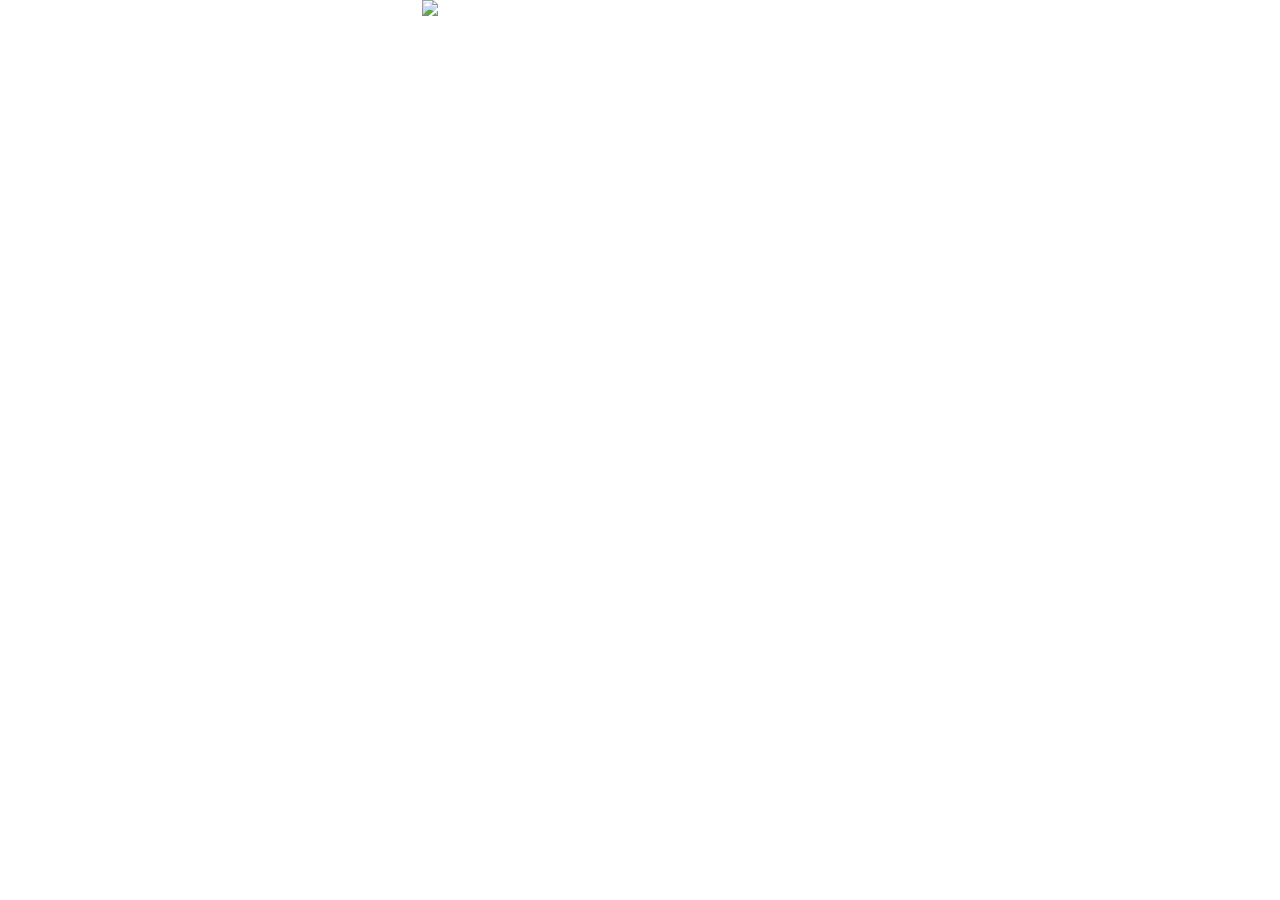
==== arithmisha.html @ 6cee15c9 "Pages commit" ====
<!DOCTYPE html>
<html>
<!--
Arithmisha
(c) miktim@mail.ru
	2016 released as WEB App
	2002 idea, characters, Windows App
-->
<head>
	<meta charset="utf-8">
	<meta http-equiv="cache-control" content="max-age=0">
	<meta http-equiv="cache-control" content="no-cache" >
	<meta http-equiv="expires" content="0" >
	<meta http-equiv="expires" content="Tue, 01 Jan 1980 1:00:00 GMT" >
	<meta http-equiv="pragma" content="no-cache">
	<title>Arithmisha</title>
	<meta name="keywords" lang="ru" content="Арифмиша арифметика пример упражнение">
	<meta name="keywords" lang="en" content="Arithmisha arithmetic example exercise">
	<meta name="robots" content="index, follow">
	<!--script src="https://learn.javascript.ru/article/cookie/cookie.js" type="text/javascript"></script-->
	<script src="arithmisha.js" type="text/javascript"></script>
	<link rel="stylesheet" type="text/css" href="arithmisha.css">
</head>

<body onload="postLoadInit();" onkeypress="keyUpHandle(event);">

<div class="layer1">
<div style="text-align:center;">
	<img src="all.png" width="518" height="334" usemap="#scene" alt="Arithmisha Арифмиша">
	<map name="scene">
		<area id="areaMap" shape="rect" coords="164,22,364,54" href="" alt="Map" title="About...">
		<area id="areaMisha" shape="rect" coords="438,144,515,322" href="" alt="Misha" title="Misha. View history?" >
		<area id="areaTeacher" shape="rect" coords="1,178,78,330" href="" alt="Teacher" title="Teacher. New settings?">
		<area id="areaPupils" shape="rect" coords="127,258,404,333" href="" alt="Class" title="Class. Need help?">
		<area id="areaBlackboard" shape="rect" coords="45,60,480,255" href="" alt="Blackboard" title="Blackboard. New exercise?" >
	</map>
</div>
<div id="divKeyboard" style="visibility:hidden;text-align:center;">
	<div>
		<button value="1" type="button" class="keyButton">1</button>
		<button value="2" type="button" class="keyButton">2</button>
		<button value="3" type="button" class="keyButton">3</button>
		<button value="4" type="button" class="keyButton">4</button>
		<button value="5" type="button" class="keyButton">5</button>
		<button value="6" type="button" class="keyButton">6</button>
		<button value="7" type="button" class="keyButton">7</button>
		<button value="8" type="button" class="keyButton">8</button>
		<button value="9" type="button" class="keyButton">9</button>
		<button value="0" type="button" class="keyButton">0</button>
		<button value="B" type="button" class="keyButtonWide">BS</button> <!--Backspace-->
	</div>
	<div style="padding-top: 4px;">
		<button value="+" type="button" class="keyButton">+</button>
		<button value="-" type="button" class="keyButton">-</button>
		<button id="keyMul" value="*" type="button" class="keyButton">*</button>
		<button id="keyDiv" value="/" type="button" class="keyButton">/</button>
		<button value="<" type="button" class="keyButton">&lt;</button>
		<button value=">" type="button" class="keyButton">&gt;</button>
		<button value="=" type="button" class="keyButton">=</button>
		<button value="." type="button" class="keyButton">.</button>
		<button value="E" type="button" class="keyButtonWide">Enter</button> <!--&#x23ce;-->
	</div>
</div>
</div>
<!--

-->
<div id="divTask" onclick="clickBlackboard();" class="layer2" style="visibility: hidden; top:65px;" >
<var id="varTaskNo" style="margin-left:390px; font-size:15px; padding:0px;"></var>
<table style="margin: 0px auto; padding:0px;"><tr>
	<td style="vertical-align:top;">
		<table>
		 	<tr><td id="e00"><td id="e01"><td id="e02"><td id="e03"><td id="e04"><td id="e05" style="text-align:left;"></tr>
		 	<tr><td id="e10"><td id="e11"><td id="e12"><td id="e13"><td id="e14"><td id="e15" style="text-align:left;"></tr>
		 	<tr><td id="e20"><td id="e21"><td id="e22"><td id="e23"><td id="e24"><td id="e25" style="text-align:left;"></tr>
		 	<tr><td id="e30"><td id="e31"><td id="e32"><td id="e33"><td id="e34"><td id="e35" style="text-align:left;"></tr>
		 	<tr><td id="e40"><td id="e41"><td id="e42"><td id="e43"><td id="e44"><td id="e45" style="text-align:left;"></tr>
		</table>
	</td>	
	<td style="width: 15px;"></td>
	<td style="vertical-align:top;">
		<table>
		 	<tr><td id="e50"><td id="e51"><td id="e52"><td id="e53"><td id="e54"><td id="e55" style="text-align:left;"></tr>
		 	<tr><td id="e60"><td id="e61"><td id="e62"><td id="e63"><td id="e64"><td id="e65" style="text-align:left;"></tr>
		 	<tr><td id="e70"><td id="e71"><td id="e72"><td id="e73"><td id="e74"><td id="e75" style="text-align:left;"></tr>
		 	<tr><td id="e80"><td id="e81"><td id="e82"><td id="e83"><td id="e84"><td id="e85" style="text-align:left;"></tr>
		 	<tr><td id="e90"><td id="e91"><td id="e92"><td id="e93"><td id="e94"><td id="e95" style="text-align:left;"></tr>
		</table>
	</td>
</table>
<var id="varResult" style="font-size: 15px;"></var>
</div>

<div id="divSettings" class="layer3" style="visibility:hidden;font-size:15px;top:80px;">
<table style="margin: 0px auto;"><tr>
	<td style="vertical-align:top;">
		<div> &nbsp;<var id="setOp">Action</var>:<br>
			<input class="setOp" type="checkbox" value="1"> <var id="setOpAdd">addition</var><br>
			<input class="setOp" type="checkbox" value="2"> <var id="setOpSub">subtraction</var><br>
			<input class="setOp" type="checkbox" value="4"> <var id="setOpMul">multiplication</var><br>
			<input class="setOp" type="checkbox" value="8"> <var id="setOpDiv">division</var><br>
		</div>
	</td>
	<td style="vertical-align:top;">
		<div> &nbsp;<var id="setOrder">Magnitude</var>:<br>
			<input class="setOrder" type="checkbox" value="16"> <var id="setOrderOnes">ones</var><br>
			<input class="setOrder" type="checkbox" value="32"> <var id="setOrderTens">tens</var><br>
			<input class="setOrder" type="checkbox" value="64"> <var id="setOrderTenths">tenths</var><br>
		</div>
	</td>
	<td style="vertical-align:top;">
		<div> &nbsp;<var id="setFind">To find</var>:<br>
			<input class="setFind" type="checkbox" value="256"> <var id="setFindRes">result</var><br>
			<input class="setFind" type="checkbox" value="640"> <var id="setFindOpd">operand</var><br>
			<input class="setFind" type="checkbox" value="1024"> <var id="setFindOp">action</var><br>
			<input class="setFind" type="checkbox" value="2048"> <var id="setFindRel">relationship</var><br>
		</div>
	</td>
</table>
<table style="margin: 0px auto; vertical-align: top;"><tr>
	<td><var id="setOpd2nd">2nd operand</var>: 
	<td id="minOpd2nd" class="edited">1</td><td> - </td><td id="maxOpd2nd" class="editable">9</td>
</table>
</div>

<div id="divHelp" class="layer4" style="visibility:hidden;font-size:18px; top:80px; font-style:italic;" onclick="clickBlackboard();" >
	<div id="helpText" >
		Help Misha to solve the examples!<br><br>
		Click here for а new exercise.<br>
		Click the Teacher to adjust the difficulty.<br>
		Click Misha to view history.<br>
		Click pupils to get this help.<br>
	</div>
</div>

<div id="divAbout" class="layer9" style="visibility:hidden;left:7px;top:25px;">
	<img src="about.png" width="194" height="226" alt="About" onclick="document.getElementById('divAbout').style.visibility = 'hidden';">
	<div class="layer10 rotate3deg" style="left:2px;top:30px;color:black;" onclick="document.getElementById('divAbout').style.visibility = 'hidden';">
		<p style="font-weight:bold;"><var id="aboutApp">Arithmisha</var></p>
		<p style="font-size:8pt; line-height:1;">
			<var id="aboutCharacters">
				All the characters are fictional.<br>
				Any resemblance to real<br> people is accidental.<br>
			</var>
		</p>
	</div>
</div>

<script>localize();
function localize() {
	var script = document.createElement("script");
	script.type = "text/javascript";
	script.src = "lang_"+
		(window.navigator.userLanguage || window.navigator.language).split("-")[0] + ".js";
	document.body.appendChild(script);
}
</script>
</body>
</html>
---- arithmisha.css ----
body {
	background-color: white;
	margin: 0;
}
td {text-align: left;}

.normal {
	font-size: 18px;
	text-align: center;
	color: white;
}
.wrongAnswer {
	font-size: 18px;
	text-align: center;
	color: red;
	text-decoration: line-through;
}
.rightAnswer {
	font-size: 18px;
	text-align: center;
	color: lightgreen;
	text-decoration: none;
}
img {
	border-width: 0;
}
area {
	border-width:0;
}
var {
	font-style: normal;
}
button {
	height: 50px;
	line-height: 40px;
	text-align: center;
	border-width: 1px;
	border-radius: 8px;
	background-color: lightgray;
}
button.keyButton {
	width: 50px;
	font-weight: bold;
}
button.keyButtonWide {
	width: 75px;
}
.rotate3deg {
	-webkit-transform: rotate(3deg);
	-moz-transform: rotate(3deg);
	-o-transform: rotate(3deg);
	-ms-transform: rotate(3deg);
	transform: rotate(3deg);
}
.layer1, .layer2, .layer3, .layer4, .layer5, .layer9, .layer10 {
	position: absolute;
	width: 1024px; 
	top: 0;
	font-family:sans-serif;
	color: white;
	text-align: center;
} 
.layer1 { z-index: 1; } 
.layer2 { z-index: 2; }
.layer3 { z-index: 3; }
.layer4 { z-index: 4; }
.layer5 { z-index: 5; }
.layer9 { z-index: 9; }
.layer10{ z-index: 10;} 

td.editable {
	font-size: 18px;
	text-align: center;
	color: yellow;
}
/* blinking border http://stackoverflow.com/questions/23635271/how-to-make-an-elements-border-flash */
@-webkit-keyframes borderBlink {    
    from, to {    
        border-color: transparent    
    }    
    50% {    
        border-color: darkgray    
    }    
}    
@keyframes borderBlink {    
    from, to {    
        border-color: transparent    
    }    
    50% {    
        border-color: darkgray    
    }    
}    
.borderBlink{    
    border:1px solid darkgray;
    /* add 'border-color: transparent' if you wish no border to show initially */  
}
td.edited {
   -webkit-animation: borderBlink 1s step-end infinite;    
   animation: borderBlink 1s step-end infinite;    
	color: black;
	text-align: center;
	font-size: 16px;
	background-color: white;
   border:1px solid black;
}
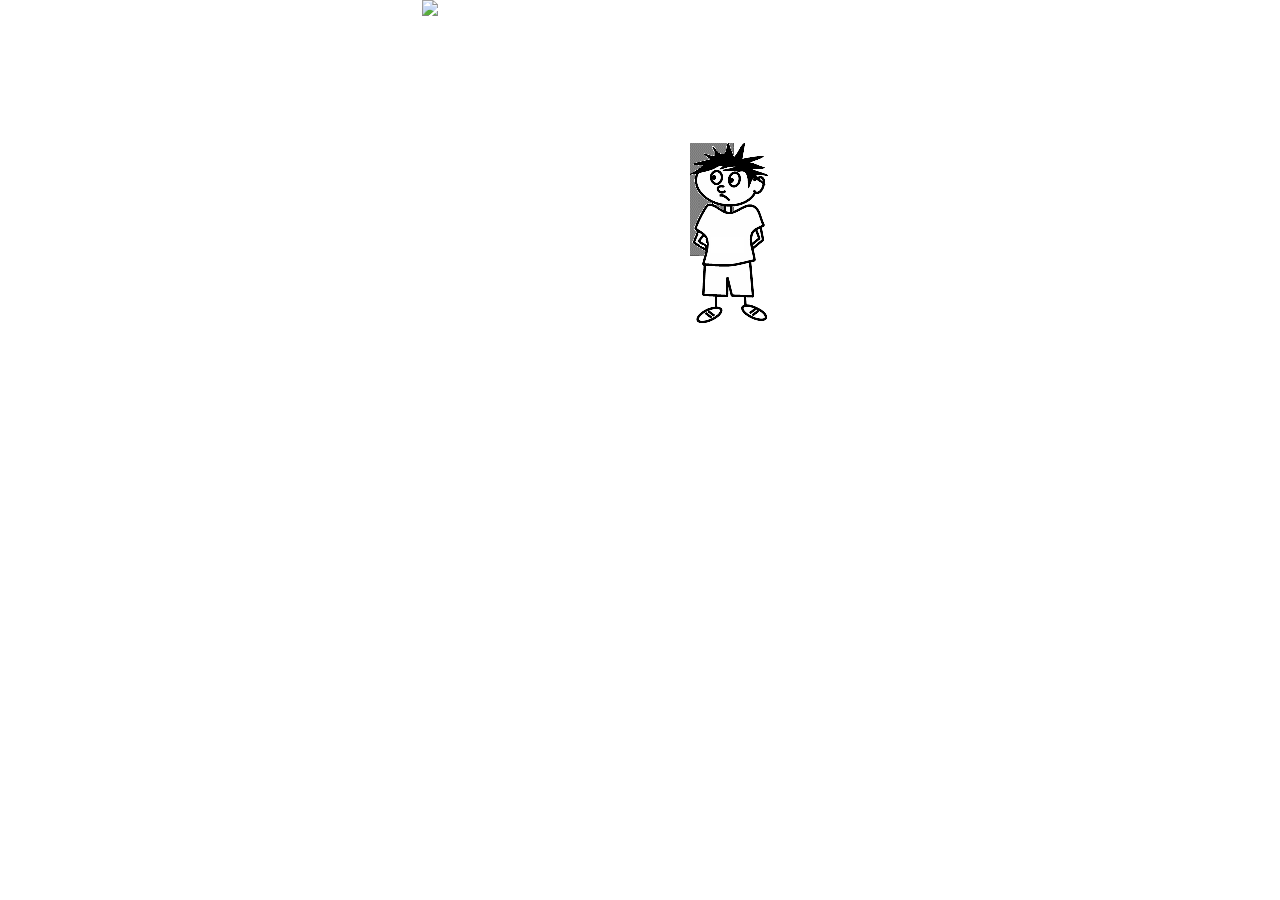
==== commit a2c78ef1: "Pages commit" ====
--- a/arithmisha.html
+++ b/arithmisha.html
@@ -29,7 +29,7 @@
 	<img src="all.png" width="518" height="334" usemap="#scene" alt="Arithmisha Арифмиша">
 	<map name="scene">
 		<area id="areaMap" shape="rect" coords="164,22,364,54" href="" alt="Map" title="About...">
-		<area id="areaMisha" shape="rect" coords="438,144,515,322" href="" alt="Misha" title="Misha. View history?" >
+		<!--area id="areaMisha" shape="rect" coords="438,144,515,322" href="" alt="Misha" title="Misha. View history?" -->
 		<area id="areaTeacher" shape="rect" coords="1,178,78,330" href="" alt="Teacher" title="Teacher. New settings?">
 		<area id="areaPupils" shape="rect" coords="127,258,404,333" href="" alt="Class" title="Class. Need help?">
 		<area id="areaBlackboard" shape="rect" coords="45,60,480,255" href="" alt="Blackboard" title="Blackboard. New exercise?" >
@@ -70,21 +70,21 @@
 <table style="margin: 0px auto; padding:0px;"><tr>
 	<td style="vertical-align:top;">
 		<table>
-		 	<tr><td id="e00"><td id="e01"><td id="e02"><td id="e03"><td id="e04"><td id="e05" style="text-align:left;"></tr>
-		 	<tr><td id="e10"><td id="e11"><td id="e12"><td id="e13"><td id="e14"><td id="e15" style="text-align:left;"></tr>
-		 	<tr><td id="e20"><td id="e21"><td id="e22"><td id="e23"><td id="e24"><td id="e25" style="text-align:left;"></tr>
-		 	<tr><td id="e30"><td id="e31"><td id="e32"><td id="e33"><td id="e34"><td id="e35" style="text-align:left;"></tr>
-		 	<tr><td id="e40"><td id="e41"><td id="e42"><td id="e43"><td id="e44"><td id="e45" style="text-align:left;"></tr>
+		 	<tr><td id="e00"><td id="e01"><td id="e02"><td id="e03"><td id="e04"><td id="e05"></tr>
+		 	<tr><td id="e10"><td id="e11"><td id="e12"><td id="e13"><td id="e14"><td id="e15"></tr>
+		 	<tr><td id="e20"><td id="e21"><td id="e22"><td id="e23"><td id="e24"><td id="e25"></tr>
+		 	<tr><td id="e30"><td id="e31"><td id="e32"><td id="e33"><td id="e34"><td id="e35"></tr>
+		 	<tr><td id="e40"><td id="e41"><td id="e42"><td id="e43"><td id="e44"><td id="e45"></tr>
 		</table>
 	</td>	
 	<td style="width: 15px;"></td>
 	<td style="vertical-align:top;">
 		<table>
-		 	<tr><td id="e50"><td id="e51"><td id="e52"><td id="e53"><td id="e54"><td id="e55" style="text-align:left;"></tr>
-		 	<tr><td id="e60"><td id="e61"><td id="e62"><td id="e63"><td id="e64"><td id="e65" style="text-align:left;"></tr>
-		 	<tr><td id="e70"><td id="e71"><td id="e72"><td id="e73"><td id="e74"><td id="e75" style="text-align:left;"></tr>
-		 	<tr><td id="e80"><td id="e81"><td id="e82"><td id="e83"><td id="e84"><td id="e85" style="text-align:left;"></tr>
-		 	<tr><td id="e90"><td id="e91"><td id="e92"><td id="e93"><td id="e94"><td id="e95" style="text-align:left;"></tr>
+		 	<tr><td id="e50"><td id="e51"><td id="e52"><td id="e53"><td id="e54"><td id="e55"></tr>
+		 	<tr><td id="e60"><td id="e61"><td id="e62"><td id="e63"><td id="e64"><td id="e65"></tr>
+		 	<tr><td id="e70"><td id="e71"><td id="e72"><td id="e73"><td id="e74"><td id="e75"></tr>
+		 	<tr><td id="e80"><td id="e81"><td id="e82"><td id="e83"><td id="e84"><td id="e85"></tr>
+		 	<tr><td id="e90"><td id="e91"><td id="e92"><td id="e93"><td id="e94"><td id="e95"></tr>
 		</table>
 	</td>
 </table>
@@ -145,7 +145,9 @@
 		</p>
 	</div>
 </div>
-
+<div class="layer5" style="text-align:right; left:689px; top: 141px; width: 81px;">
+	<img id="areaMisha" src="misha.gif" width="81" height="185" alt="Misha" title="Misha. View history?">
+</div>
 <script>localize();
 function localize() {
 	var script = document.createElement("script");
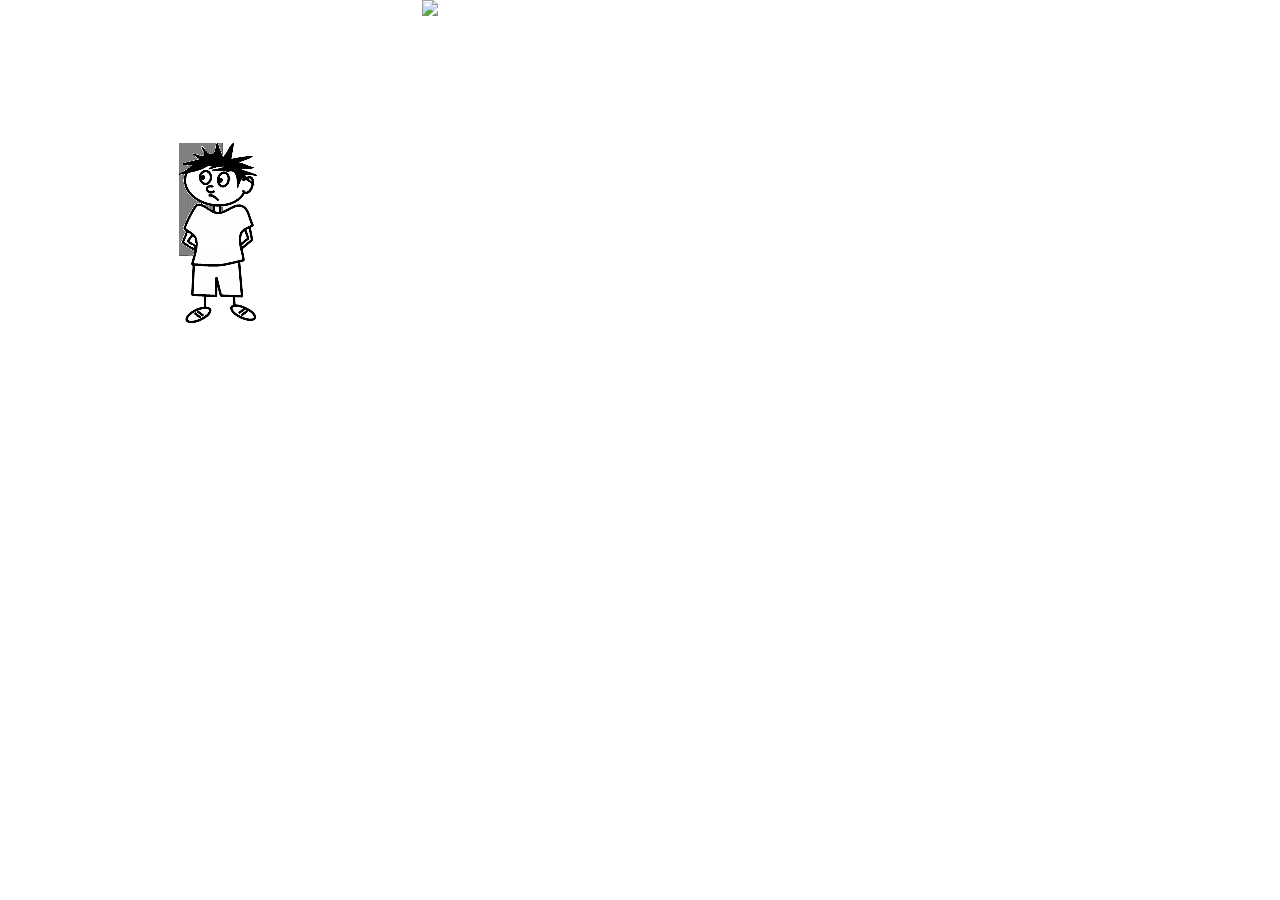
==== commit 48298145: "Pages commit" ====
--- a/arithmisha.html
+++ b/arithmisha.html
@@ -1,28 +1,25 @@
 <!DOCTYPE html>
-<html>
 <!--
 Arithmisha
 (c) miktim@mail.ru
 	2016 released as WEB App
 	2002 idea, characters, Windows App
 -->
+<!-- http://stackoverflow.com/questions/15228697/prevent-html5-page-from-caching-what-replaces-cache-control-pragmano-cache -->
+<html manifest="manifest.appcache">
 <head>
 	<meta charset="utf-8">
-	<meta http-equiv="cache-control" content="max-age=0">
-	<meta http-equiv="cache-control" content="no-cache" >
-	<meta http-equiv="expires" content="0" >
-	<meta http-equiv="expires" content="Tue, 01 Jan 1980 1:00:00 GMT" >
-	<meta http-equiv="pragma" content="no-cache">
 	<title>Arithmisha</title>
 	<meta name="keywords" lang="ru" content="Арифмиша арифметика пример упражнение">
 	<meta name="keywords" lang="en" content="Arithmisha arithmetic example exercise">
 	<meta name="robots" content="index, follow">
+	<meta name="viewport" content="width=device-width">
 	<!--script src="https://learn.javascript.ru/article/cookie/cookie.js" type="text/javascript"></script-->
 	<script src="arithmisha.js" type="text/javascript"></script>
 	<link rel="stylesheet" type="text/css" href="arithmisha.css">
 </head>
 
-<body onload="postLoadInit();" onkeypress="keyUpHandle(event);">
+<body onload="postLoadInit();" onkeydown="keyboardHandle(event);" ondblclick="return false;">
 
 <div class="layer1">
 <div style="text-align:center;">
@@ -30,7 +27,7 @@
 	<map name="scene">
 		<area id="areaMap" shape="rect" coords="164,22,364,54" href="" alt="Map" title="About...">
 		<!--area id="areaMisha" shape="rect" coords="438,144,515,322" href="" alt="Misha" title="Misha. View history?" -->
-		<area id="areaTeacher" shape="rect" coords="1,178,78,330" href="" alt="Teacher" title="Teacher. New settings?">
+		<!--area id="areaTeacher" shape="rect" coords="1,178,78,330" href="" alt="Teacher" title="Teacher. New settings?"-->
 		<area id="areaPupils" shape="rect" coords="127,258,404,333" href="" alt="Class" title="Class. Need help?">
 		<area id="areaBlackboard" shape="rect" coords="45,60,480,255" href="" alt="Blackboard" title="Blackboard. New exercise?" >
 	</map>
@@ -65,30 +62,24 @@
 <!--
 
 -->
-<div id="divTask" onclick="clickBlackboard();" class="layer2" style="visibility: hidden; top:65px;" >
-<var id="varTaskNo" style="margin-left:390px; font-size:15px; padding:0px;"></var>
-<table style="margin: 0px auto; padding:0px;"><tr>
-	<td style="vertical-align:top;">
-		<table>
-		 	<tr><td id="e00"><td id="e01"><td id="e02"><td id="e03"><td id="e04"><td id="e05"></tr>
-		 	<tr><td id="e10"><td id="e11"><td id="e12"><td id="e13"><td id="e14"><td id="e15"></tr>
-		 	<tr><td id="e20"><td id="e21"><td id="e22"><td id="e23"><td id="e24"><td id="e25"></tr>
-		 	<tr><td id="e30"><td id="e31"><td id="e32"><td id="e33"><td id="e34"><td id="e35"></tr>
-		 	<tr><td id="e40"><td id="e41"><td id="e42"><td id="e43"><td id="e44"><td id="e45"></tr>
-		</table>
-	</td>	
-	<td style="width: 15px;"></td>
-	<td style="vertical-align:top;">
-		<table>
-		 	<tr><td id="e50"><td id="e51"><td id="e52"><td id="e53"><td id="e54"><td id="e55"></tr>
-		 	<tr><td id="e60"><td id="e61"><td id="e62"><td id="e63"><td id="e64"><td id="e65"></tr>
-		 	<tr><td id="e70"><td id="e71"><td id="e72"><td id="e73"><td id="e74"><td id="e75"></tr>
-		 	<tr><td id="e80"><td id="e81"><td id="e82"><td id="e83"><td id="e84"><td id="e85"></tr>
-		 	<tr><td id="e90"><td id="e91"><td id="e92"><td id="e93"><td id="e94"><td id="e95"></tr>
-		</table>
-	</td>
-</table>
-<var id="varResult" style="font-size: 15px;"></var>
+<div id="divTask" onclick="clickBlackboard();" class="layer2" style="visibility: hidden; top:80px;" >
+	<table style="vertical-align:top; display:inline-block;">
+	 	<tr><td id="e00"><td id="e01"><td id="e02"><td id="e03"><td id="e04"><td id="e05"></tr>
+	 	<tr><td id="e10"><td id="e11"><td id="e12"><td id="e13"><td id="e14"><td id="e15"></tr>
+	 	<tr><td id="e20"><td id="e21"><td id="e22"><td id="e23"><td id="e24"><td id="e25"></tr>
+	 	<tr><td id="e30"><td id="e31"><td id="e32"><td id="e33"><td id="e34"><td id="e35"></tr>
+	 	<tr><td id="e40"><td id="e41"><td id="e42"><td id="e43"><td id="e44"><td id="e45"></tr>
+	</table>
+	&nbsp;&nbsp;&nbsp;&nbsp;
+	<table style="vertical-align:top; display:inline-block;">
+	 	<tr><td id="e50"><td id="e51"><td id="e52"><td id="e53"><td id="e54"><td id="e55"></tr>
+	 	<tr><td id="e60"><td id="e61"><td id="e62"><td id="e63"><td id="e64"><td id="e65"></tr>
+	 	<tr><td id="e70"><td id="e71"><td id="e72"><td id="e73"><td id="e74"><td id="e75"></tr>
+	 	<tr><td id="e80"><td id="e81"><td id="e82"><td id="e83"><td id="e84"><td id="e85"></tr>
+	 	<tr><td id="e90"><td id="e91"><td id="e92"><td id="e93"><td id="e94"><td id="e95"></tr>
+	</table><br>
+	<var id="varResult" style="font-size: 15px;"></var>
+	<var id="varTaskNo" style="font-size:15px; padding:0px;"></var>
 </div>
 
 <div id="divSettings" class="layer3" style="visibility:hidden;font-size:15px;top:80px;">
@@ -133,9 +124,9 @@
 	</div>
 </div>
 
-<div id="divAbout" class="layer9" style="visibility:hidden;left:7px;top:25px;">
-	<img src="about.png" width="194" height="226" alt="About" onclick="document.getElementById('divAbout').style.visibility = 'hidden';">
-	<div class="layer10 rotate3deg" style="left:2px;top:30px;color:black;" onclick="document.getElementById('divAbout').style.visibility = 'hidden';">
+<div id="divAbout" style="visibility:hidden;">
+	<img class="layer9" style="margin-left:-90px; width:194px; top:25px;" src="about.png" width="194" height="226" alt="About" onclick="document.getElementById('divAbout').style.visibility = 'hidden';">
+	<div class="layer10 rotate3deg" style="top:60px;color:black;padding-left:5px" onclick="document.getElementById('divAbout').style.visibility = 'hidden';">
 		<p style="font-weight:bold;"><var id="aboutApp">Arithmisha</var></p>
 		<p style="font-size:8pt; line-height:1;">
 			<var id="aboutCharacters">
@@ -145,9 +136,11 @@
 		</p>
 	</div>
 </div>
-<div class="layer5" style="text-align:right; left:689px; top: 141px; width: 81px;">
-	<img id="areaMisha" src="misha.gif" width="81" height="185" alt="Misha" title="Misha. View history?">
-</div>
+
+<img id="areaMisha" class="layer5" style="top:141px; width:81px; margin-left:178px;" src="misha.gif" width="81" height="185" alt="Misha" title="Misha. View history?">
+
+<img id="areaTeacher" class="layer6" style="top:175px; width:87px; margin-left:-259px;" src="teacher.gif" width="87" height="160" alt="Teacher" title="Teacher. New settings?">
+
 <script>localize();
 function localize() {
 	var script = document.createElement("script");
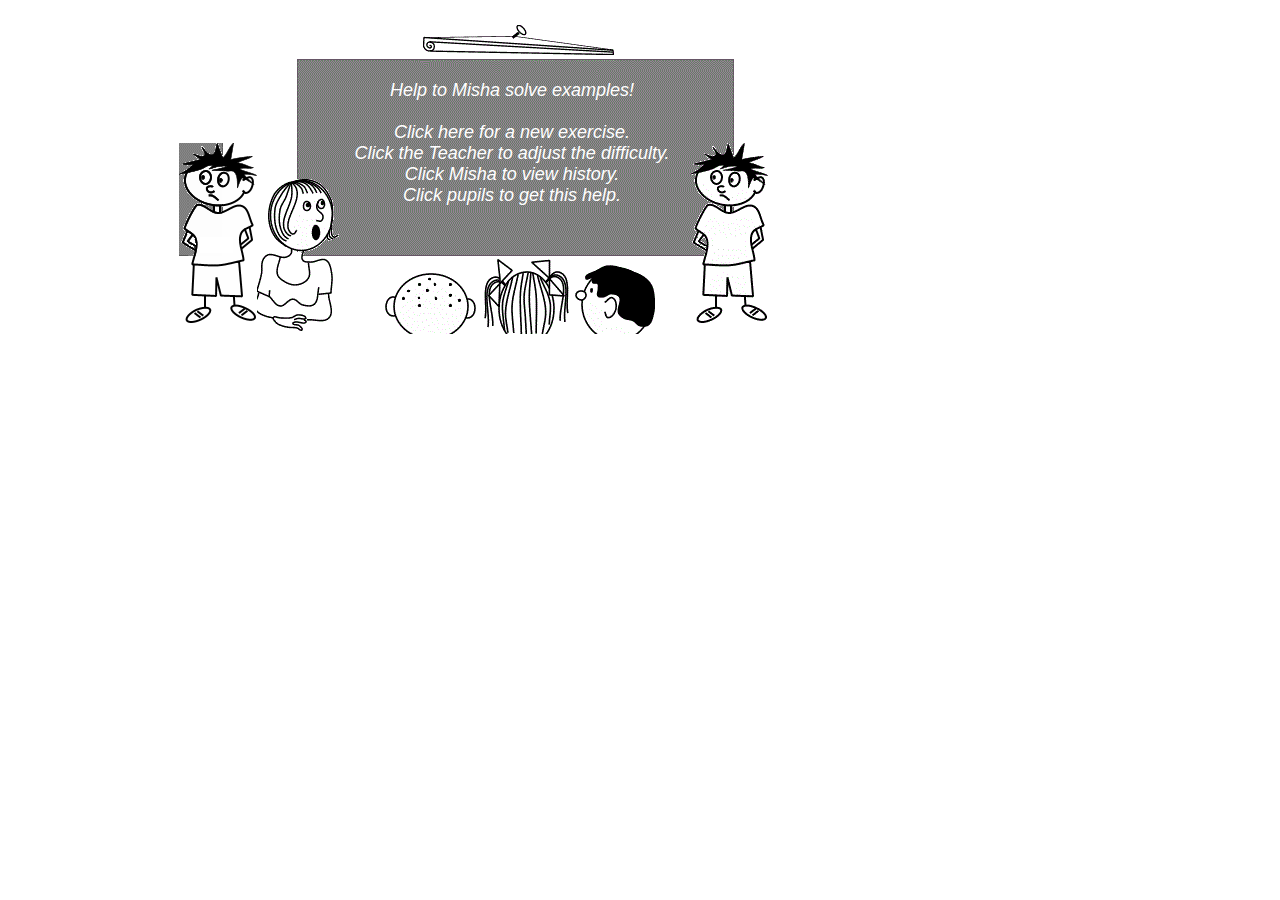
==== commit 4d671e77: "Pages commit" ====
--- a/arithmisha.html
+++ b/arithmisha.html
@@ -5,26 +5,31 @@
 	2016 released as WEB App
 	2002 idea, characters, Windows App
 -->
-<!-- http://stackoverflow.com/questions/15228697/prevent-html5-page-from-caching-what-replaces-cache-control-pragmano-cache -->
-<html manifest="manifest.appcache">
+<html>
 <head>
 	<meta charset="utf-8">
 	<title>Arithmisha</title>
+<!-- http://stackoverflow.com/questions/1341089/using-meta-tags-to-turn-off-caching-in-all-browsers -->
+	<meta http-equiv="cache-control" content="max-age=0" />
+	<meta http-equiv="cache-control" content="no-cache" />
+	<meta http-equiv="expires" content="0" />
+	<meta http-equiv="expires" content="Tue, 01 Jan 1980 1:00:00 GMT" />
+	<meta http-equiv="pragma" content="no-cache" />
 	<meta name="keywords" lang="ru" content="Арифмиша арифметика пример упражнение">
 	<meta name="keywords" lang="en" content="Arithmisha arithmetic example exercise">
 	<meta name="robots" content="index, follow">
 	<meta name="viewport" content="width=device-width">
-	<!--script src="https://learn.javascript.ru/article/cookie/cookie.js" type="text/javascript"></script-->
-	<script src="arithmisha.js" type="text/javascript"></script>
-	<link rel="stylesheet" type="text/css" href="arithmisha.css">
+	<script src="./js/cookie.js" type="text/javascript"></script>
+	<script src="./js/arithmisha.js" type="text/javascript"></script>
+	<link rel="stylesheet" href="arithmisha.css" type="text/css">
 </head>
 
-<body onload="postLoadInit();" onkeydown="keyboardHandle(event);" ondblclick="return false;">
+<body onload="postLoadInit();" onkeypress="keyboardHandle(event);" ondblclick="return false;">
 
 <div class="layer1">
 <div style="text-align:center;">
-	<img src="all.png" width="518" height="334" usemap="#scene" alt="Arithmisha Арифмиша">
-	<map name="scene">
+	<img src="./img/all.png" width="518" height="334" usemap="#mapScene" alt="Arithmisha Арифмиша">
+	<map name="mapScene">
 		<area id="areaMap" shape="rect" coords="164,22,364,54" href="" alt="Map" title="About...">
 		<!--area id="areaMisha" shape="rect" coords="438,144,515,322" href="" alt="Misha" title="Misha. View history?" -->
 		<!--area id="areaTeacher" shape="rect" coords="1,178,78,330" href="" alt="Teacher" title="Teacher. New settings?"-->
@@ -116,7 +121,7 @@
 
 <div id="divHelp" class="layer4" style="visibility:hidden;font-size:18px; top:80px; font-style:italic;" onclick="clickBlackboard();" >
 	<div id="helpText" >
-		Help Misha to solve the examples!<br><br>
+		Help to Misha solve examples!<br><br>
 		Click here for а new exercise.<br>
 		Click the Teacher to adjust the difficulty.<br>
 		Click Misha to view history.<br>
@@ -125,7 +130,7 @@
 </div>
 
 <div id="divAbout" style="visibility:hidden;">
-	<img class="layer9" style="margin-left:-90px; width:194px; top:25px;" src="about.png" width="194" height="226" alt="About" onclick="document.getElementById('divAbout').style.visibility = 'hidden';">
+	<img class="layer9" style="margin-left:-90px; width:194px; top:25px;" src="./img/about.png" width="194" height="226" alt="About" onclick="document.getElementById('divAbout').style.visibility = 'hidden';">
 	<div class="layer10 rotate3deg" style="top:60px;color:black;padding-left:5px" onclick="document.getElementById('divAbout').style.visibility = 'hidden';">
 		<p style="font-weight:bold;"><var id="aboutApp">Arithmisha</var></p>
 		<p style="font-size:8pt; line-height:1;">
@@ -137,18 +142,20 @@
 	</div>
 </div>
 
-<img id="areaMisha" class="layer5" style="top:141px; width:81px; margin-left:178px;" src="misha.gif" width="81" height="185" alt="Misha" title="Misha. View history?">
-
-<img id="areaTeacher" class="layer6" style="top:175px; width:87px; margin-left:-259px;" src="teacher.gif" width="87" height="160" alt="Teacher" title="Teacher. New settings?">
-
-<script>localize();
-function localize() {
+<img class="layer5" style="top:141px; width:81px; margin-left:178px;" src="./img/misha.gif" width="81" height="185" usemap="#mapMisha" alt="Misha">
+<map name="mapMisha">
+	<area  id="areaMisha" shape="rect" coords="0,0,81,185" href="" alt="Map Misha" title="Misha. View history?">
+</map>
+<img class="layer6" style="top:175px; width:87px; margin-left:-259px;" src="./img/teacher.gif" width="87" height="160" usemap="#mapTeacher" alt="Teacher">
+<map name="mapTeacher">
+	<area id="areaTeacher" shape="rect" coords="0,0,87,160" href="" alt="Map Teacher"  title="Teacher. New settings?">
+</map>
+<script>
 	var script = document.createElement("script");
 	script.type = "text/javascript";
-	script.src = "lang_"+
+	script.src = "./js/lang_"+
 		(window.navigator.userLanguage || window.navigator.language).split("-")[0] + ".js";
 	document.body.appendChild(script);
-}
 </script>
 </body>
-</html>+</html>
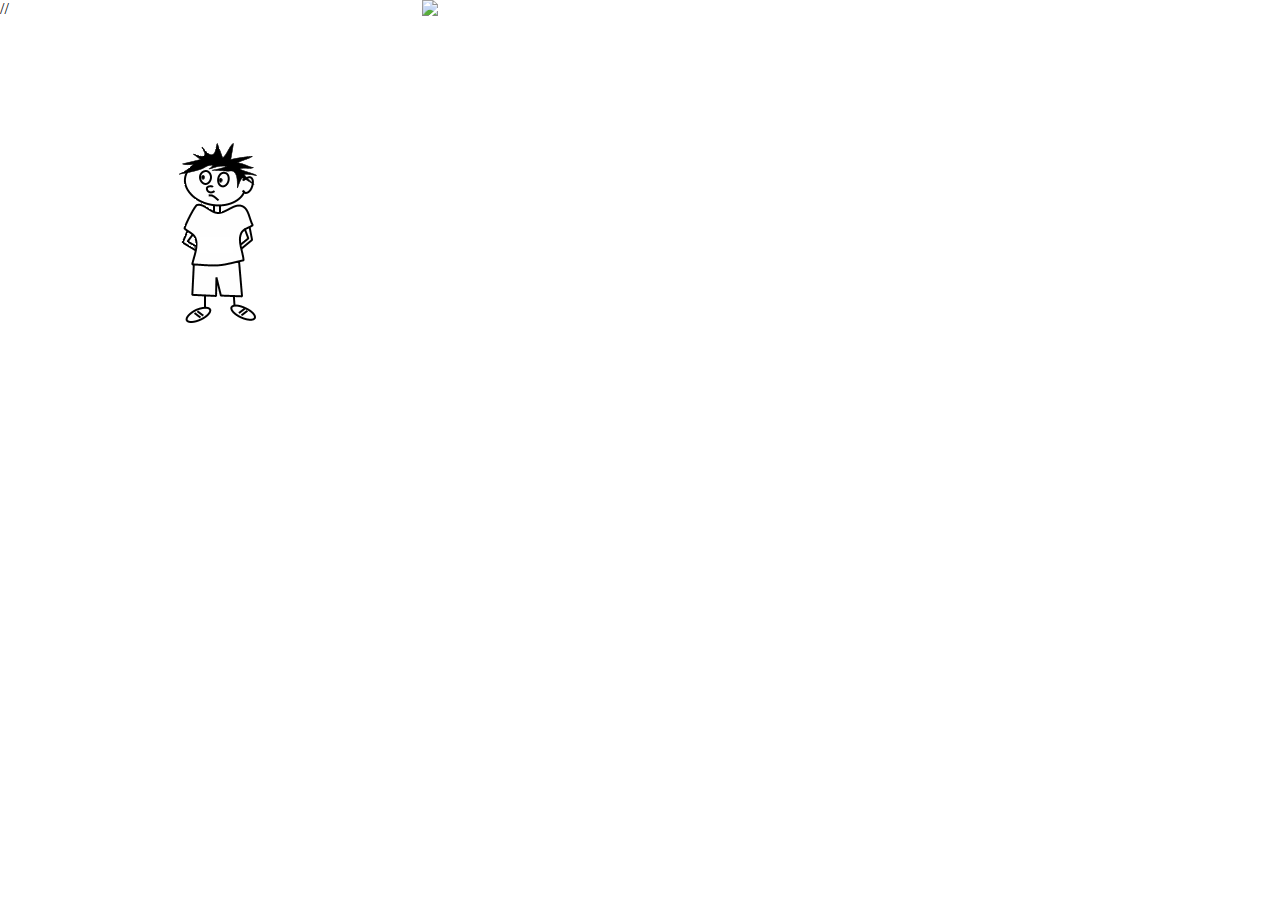
==== commit db8e8518: "Update arithmisha.html" ====
--- a/arithmisha.html
+++ b/arithmisha.html
@@ -18,13 +18,14 @@
 	<meta name="keywords" lang="ru" content="Арифмиша арифметика пример упражнение">
 	<meta name="keywords" lang="en" content="Arithmisha arithmetic example exercise">
 	<meta name="robots" content="index, follow">
-	<meta name="viewport" content="width=device-width">
+        <meta name="viewport" content="width=device-width, initial-scale=1.0, maximum-scale=1.0, user-scalable=no" />
+	//	<meta name="viewport" content="width=device-width">
 	<script src="./js/cookie.js" type="text/javascript"></script>
 	<script src="./js/arithmisha.js" type="text/javascript"></script>
 	<link rel="stylesheet" href="arithmisha.css" type="text/css">
 </head>
 
-<body onload="postLoadInit();" onkeypress="keyboardHandle(event);" ondblclick="return false;">
+<body onload="postLoadInit();" onkeydown="keyDownHandle(event);" onkeypress="keyPressHandle(event);" ondblclick="return false;">
 
 <div class="layer1">
 <div style="text-align:center;">
@@ -87,41 +88,33 @@
 	<var id="varTaskNo" style="font-size:15px; padding:0px;"></var>
 </div>
 
-<div id="divSettings" class="layer3" style="visibility:hidden;font-size:15px;top:80px;">
-<table style="margin: 0px auto;"><tr>
-	<td style="vertical-align:top;">
-		<div> &nbsp;<var id="setOp">Action</var>:<br>
-			<input class="setOp" type="checkbox" value="1"> <var id="setOpAdd">addition</var><br>
-			<input class="setOp" type="checkbox" value="2"> <var id="setOpSub">subtraction</var><br>
-			<input class="setOp" type="checkbox" value="4"> <var id="setOpMul">multiplication</var><br>
-			<input class="setOp" type="checkbox" value="8"> <var id="setOpDiv">division</var><br>
-		</div>
-	</td>
-	<td style="vertical-align:top;">
-		<div> &nbsp;<var id="setOrder">Magnitude</var>:<br>
-			<input class="setOrder" type="checkbox" value="16"> <var id="setOrderOnes">ones</var><br>
-			<input class="setOrder" type="checkbox" value="32"> <var id="setOrderTens">tens</var><br>
-			<input class="setOrder" type="checkbox" value="64"> <var id="setOrderTenths">tenths</var><br>
-		</div>
-	</td>
-	<td style="vertical-align:top;">
-		<div> &nbsp;<var id="setFind">To find</var>:<br>
-			<input class="setFind" type="checkbox" value="256"> <var id="setFindRes">result</var><br>
-			<input class="setFind" type="checkbox" value="640"> <var id="setFindOpd">operand</var><br>
-			<input class="setFind" type="checkbox" value="1024"> <var id="setFindOp">action</var><br>
-			<input class="setFind" type="checkbox" value="2048"> <var id="setFindRel">relationship</var><br>
-		</div>
-	</td>
-</table>
-<table style="margin: 0px auto; vertical-align: top;"><tr>
-	<td><var id="setOpd2nd">2nd operand</var>: 
-	<td id="minOpd2nd" class="edited">1</td><td> - </td><td id="maxOpd2nd" class="editable">9</td>
-</table>
+<div id="divSettings" class="layer3" style="visibility:hidden;top:80px;font-size:15px;">
+	<div style="display:inline-block;text-align: left;"> &nbsp;<var id="setOp">Action</var>:<br>
+		<input class="setOp" type="checkbox" value="1"> <var id="setOpAdd">addition</var><br>
+		<input class="setOp" type="checkbox" value="2"> <var id="setOpSub">subtraction</var><br>
+		<input class="setOp" type="checkbox" value="4"> <var id="setOpMul">multiplication</var><br>
+		<input class="setOp" type="checkbox" value="8"> <var id="setOpDiv">division</var><br>
+	</div>
+	<div style="display:inline-block; text-align:left; vertical-align:top;"> &nbsp;<var id="setOrder">Magnitude</var>:<br>
+		<input class="setOrder" type="checkbox" value="16"> <var id="setOrderOnes">ones</var><br>
+		<input class="setOrder" type="checkbox" value="32"> <var id="setOrderTens">tens</var><br>
+		<input class="setOrder" type="checkbox" value="64"> <var id="setOrderTenths">tenths</var><br>
+	</div>
+	<div style="display:inline-block; text-align:left;"> &nbsp;<var id="setFind">To find</var>:<br>
+		<input class="setFind" type="checkbox" value="256"> <var id="setFindRes">result</var><br>
+		<input class="setFind" type="checkbox" value="640"> <var id="setFindOpd">operand</var><br>
+		<input class="setFind" type="checkbox" value="1024"> <var id="setFindOp">action</var><br>
+		<input class="setFind" type="checkbox" value="2048"> <var id="setFindRel">relationship</var><br>
+	</div>
+	<div >
+		<var id="setOpd2nd">2nd operand</var>:
+		<var id="minOpd2nd" class="edited">1</var> - <var id="maxOpd2nd" class="editable">9</var>
+	</div>
 </div>
 
 <div id="divHelp" class="layer4" style="visibility:hidden;font-size:18px; top:80px; font-style:italic;" onclick="clickBlackboard();" >
 	<div id="helpText" >
-		Help to Misha solve examples!<br><br>
+		Help Misha to solve examples!<br><br>
 		Click here for а new exercise.<br>
 		Click the Teacher to adjust the difficulty.<br>
 		Click Misha to view history.<br>
@@ -144,7 +137,7 @@
 
 <img class="layer5" style="top:141px; width:81px; margin-left:178px;" src="./img/misha.gif" width="81" height="185" usemap="#mapMisha" alt="Misha">
 <map name="mapMisha">
-	<area  id="areaMisha" shape="rect" coords="0,0,81,185" href="" alt="Map Misha" title="Misha. View history?">
+	<area  id="areaMisha" shape="rect" coords="0,0,81,185" href="" alt="Map Misha" title="I'm Misha. View history?">
 </map>
 <img class="layer6" style="top:175px; width:87px; margin-left:-259px;" src="./img/teacher.gif" width="87" height="160" usemap="#mapTeacher" alt="Teacher">
 <map name="mapTeacher">
